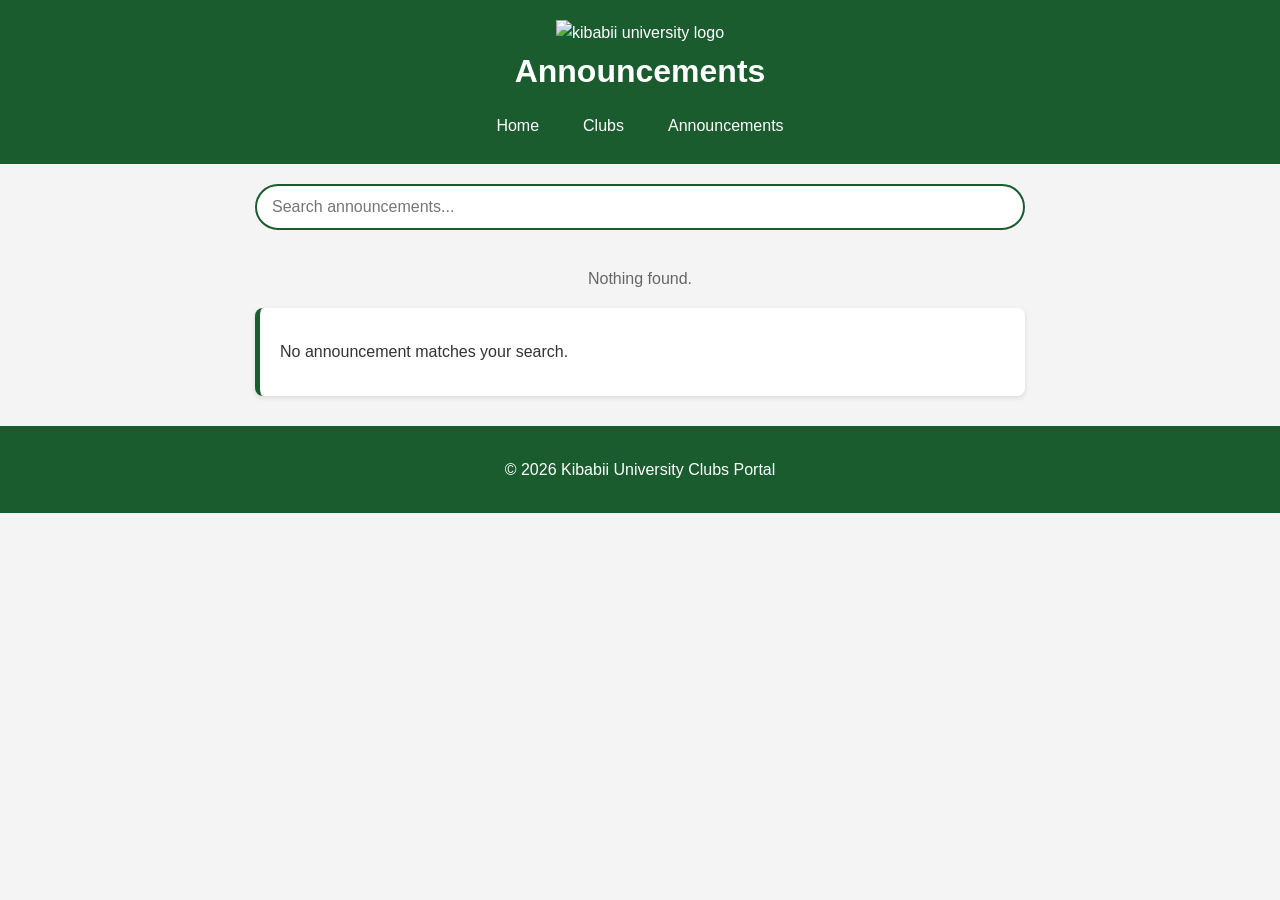
==== announcements.html @ b6e88dd6 "Add files via upload" ====
<!DOCTYPE html>
<html lang="en">
<head>
  <meta charset="UTF-8">
  <link rel="stylesheet" href="style.css">
  <meta name="viewport" content="width=device-width, initial-scale=1.0">
  <title>Announcements - Kibabii University</title>
</head>
<body>
  <header> 
    <img src="images/logo.jpg" alt="kibabii university logo" class="logo">
    <h1>Announcements</h1>
    <nav>
      <a href="index.html">Home</a>
      <a href="clubs.html">Clubs</a>
      <a href="announcements.html">Announcements</a>
    </nav>
  </header>

  <main>
  <input type="text" id="searchInput" class="search-bar" placeholder="Search announcements...">
  <p id="noResults" class="no-results">Nothing found.</p>

  <div id="feed"></div>
  </main>

  <footer>
    <p>&copy; 2026 Kibabii University Clubs Portal</p>
  </footer>
      <script src="announcement.js"></script>
</body>
</html>
---- style.css ----
/* Basic page setup */
* {
  box-sizing: border-box;
}

body {
  font-family: Arial, sans-serif;
  margin: 0;
  background-color: #f4f4f4;
  color: #333;
  line-height: 1.6;
}

/* Header and title */
header {
  background-color: #1a5c2e;
  color: white;
  padding: 20px;
  text-align: center;
}

header h1 {
  margin: 0 0 10px 0;
}

header h1 a {
  color: white;
  text-decoration: none;
}

/* Menu */
nav {
  display: flex;
  justify-content: center;
  gap: 20px;
  flex-wrap: wrap;
}

nav a {
  color: white;
  text-decoration: none;
  padding: 6px 12px;
  border-radius: 4px;
}

nav a:hover {
  background-color: #2e8b4a;
}

/* Main content */
main {
  max-width: 800px;
  margin: 20px auto;
  padding: 0 15px;
}

/* Club and announcement cards */
article {
  background-color: white;
  padding: 15px 20px;
  margin-bottom: 15px;
  border-radius: 8px;
  border-left: 5px solid #1a5c2e;
  box-shadow: 0 2px 5px rgba(0, 0, 0, 0.1);
}

article h2 {
  margin-top: 0;
  color: #1a5c2e;
}

/* WhatsApp join button */
article a {
  display: inline-block;
  background-color: #25d366;
  color: white;
  text-decoration: none;
  padding: 8px 14px;
  border-radius: 5px;
  font-weight: bold;
}

article a:hover {
  background-color: #1da851;
}

/* Footer */
footer {
  text-align: center;
  padding: 15px;
  background-color: #1a5c2e;
  color: white;
  margin-top: 30px;
}
.logo {
    height: 70px;
    width: auto;
}
/* Sub-clubs inside a club card */
article h3 {
  color: #1a5c2e;
  font-size: 1.05rem;
  margin-bottom: 8px;
}

.sub-clubs {
  list-style: none;
  padding: 0;
  margin: 0;
}

.sub-clubs li {
  display: flex;
  justify-content: space-between;
  align-items: center;
  padding: 10px 0;
  border-bottom: 1px solid #e5e5e5;
}

.sub-clubs li:last-child {
  border-bottom: none;
}

.sub-clubs a {
  padding: 6px 14px;
  font-size: 0.9rem;
}
.search-bar {
  width: 100%;
  padding: 12px 15px;
  font-size: 1rem;
  border: 2px solid #1a5c2e;
  border-radius: 25px;
  margin-bottom: 20px;
  outline: none;
}

.search-bar:focus {
  border-color: #25d366;
}

.no-results {
  display: none;
  text-align: center;
  color: #666;
}
.admin-field {
  display: block;
  width: 100%;
  padding: 10px;
  margin: 6px 0 14px 0;
  font-size: 1rem;
  font-family: inherit;
  border: 1px solid #ccc;
  border-radius: 6px;
}

.publish-btn {
  background-color: #1a5c2e;
  color: white;
  border: none;
  padding: 10px 20px;
  border-radius: 5px;
  font-size: 1rem;
  cursor: pointer;
}

.publish-btn:hover {
  background-color: #2e8b4a;
}

.delete-btn {
  background-color: #c0392b;
  color: white;
  border: none;
  padding: 6px 12px;
  border-radius: 5px;
  cursor: pointer;
  margin-top: 8px;
}

article small {
  display: block;
  color: #777;
  margin-top: 6px;
}
/* Phones and small screens */
@media (max-width: 600px) {
      .sub-clubs a {
    display: inline-block;
    padding: 8px 16px;
  }
  body {
    font-size: 16px;
  }

  header h1 {
    font-size: 1.4rem;
  }

  nav {
    flex-direction: column;
    gap: 8px;
  }

  nav a {
    display: block;
    background-color: rgba(255, 255, 255, 0.1);
    padding: 10px;
  }

  main {
    margin: 15px auto;
    padding: 0 10px;
  }

  article {
    padding: 12px 15px;
  }

  article a {
    display: block;
    text-align: center;
    padding: 12px;
  }
}
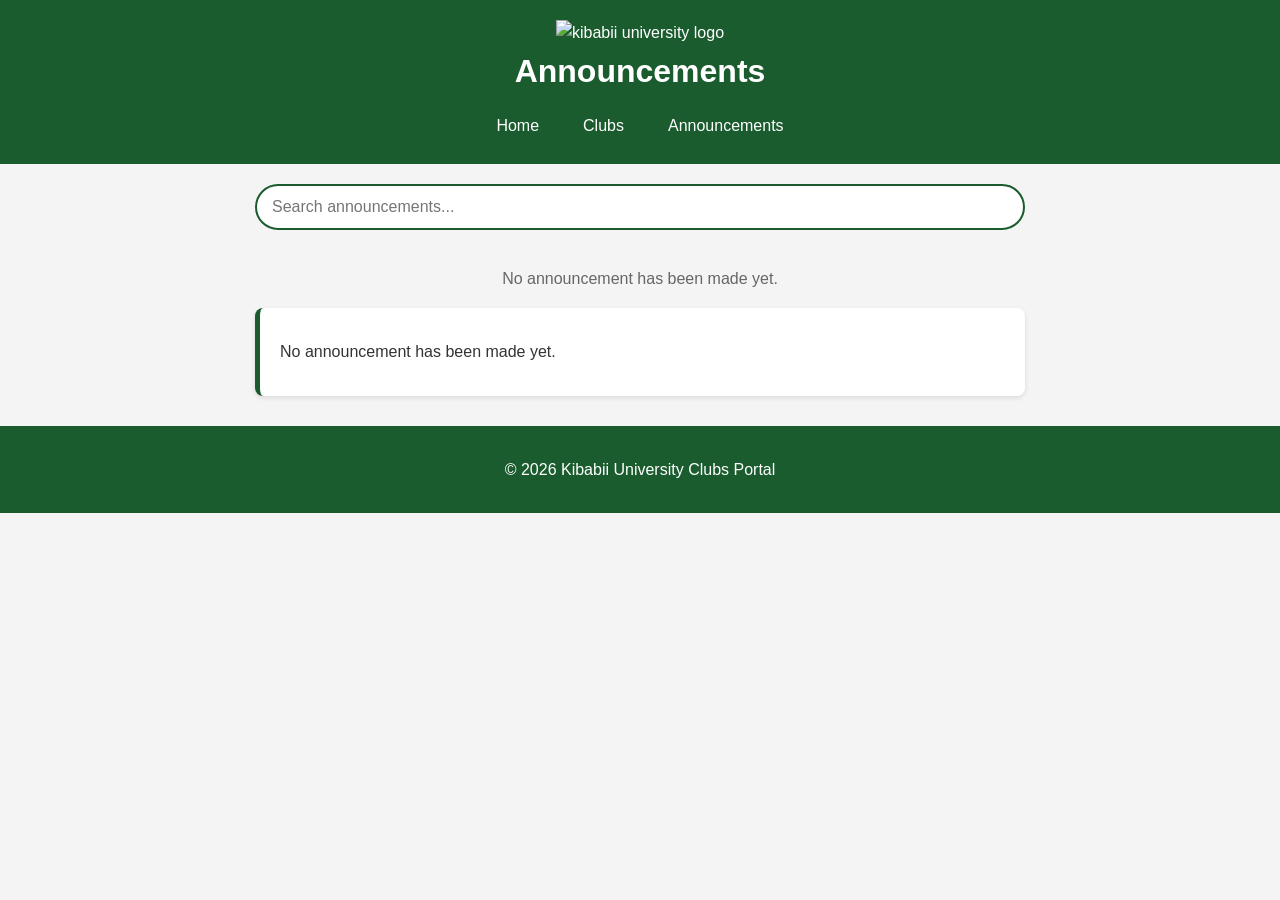
==== commit 8009d5bf: "Modify announcements.html for script type module Updated script tag to use type='module' for announc" ====
--- a/announcements.html
+++ b/announcements.html
@@ -27,6 +27,6 @@
   <footer>
     <p>&copy; 2026 Kibabii University Clubs Portal</p>
   </footer>
-      <script src="announcement.js"></script>
+      <script type="module" src="announcement.js"></script>
 </body>
-</html>+</html>
--- a/style.css
+++ b/style.css
@@ -223,4 +223,27 @@
     text-align: center;
     padding: 12px;
   }
-}+}
+
+/* Year of study buttons */
+.year-label {
+  font-weight: bold;
+  margin-bottom: 8px;
+}
+
+.year-links {
+  display: grid;
+  grid-template-columns: repeat(4, 1fr);
+  gap: 10px;
+}
+
+.year-links a {
+  text-align: center;
+  padding: 10px;
+}
+
+@media (max-width: 600px) {
+  .year-links {
+    grid-template-columns: repeat(2, 1fr);
+  }
+}
